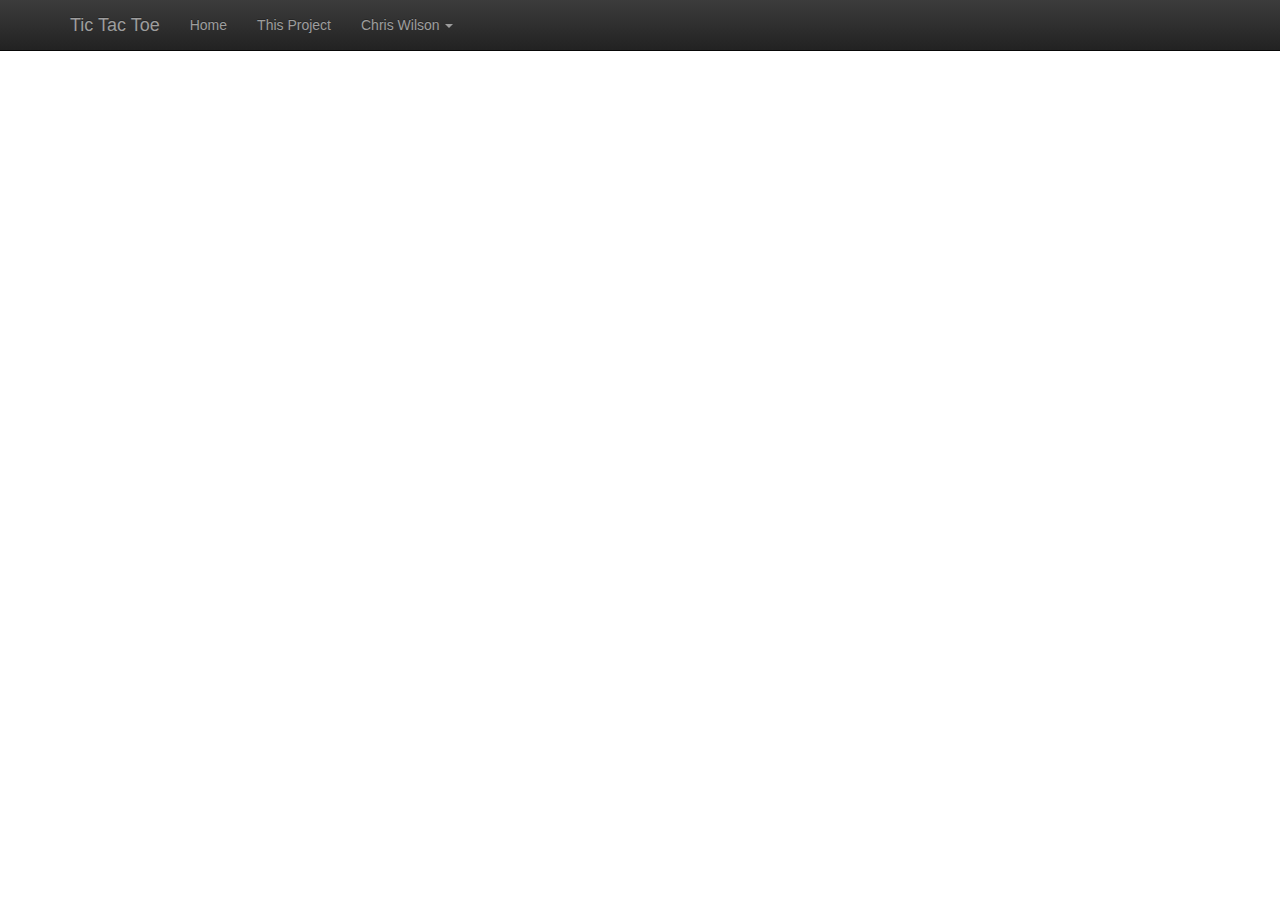
==== index.html @ fa2a4310 "Initial commit" ====
<!DOCTYPE html>
<html lang="en">
<head>
    <meta charset="utf-8">
    <meta http-equiv="X-UA-Compatible" content="IE=edge">
    <meta name="viewport" content="width=device-width, initial-scale=1">
    <!-- The above 3 meta tags *must* come first in the head; any other head content must come *after* these tags -->
    <meta name="description" content="Tic Tac Toe Game. Written for freeCodeCamp">
    <meta name="author" content="Chris Wilson">
    <link rel="icon" href="favicon.ico">

    <title>Tic Tac Toe</title>

    <!-- Bootstrap core CSS -->
    <link href="css/bootstrap.min.css" rel="stylesheet">
    <!-- Bootstrap theme -->
    <link href="css/bootstrap-theme.min.css" rel="stylesheet">
    <!-- IE10 viewport hack for Surface/desktop Windows 8 bug -->
    <link href="css/ie10-viewport-bug-workaround.css" rel="stylesheet">

    <!-- Custom styles for this template -->
    <link href="css/theme.css" rel="stylesheet">
    <!-- Custom styles for this document -->
    <link href="css/fcc_tic_tac_toe.css" rel="stylesheet">

    <!-- HTML5 shim and Respond.js for IE8 support of HTML5 elements and media queries -->
    <!--[if lt IE 9]>
    <script src="https://oss.maxcdn.com/html5shiv/3.7.2/html5shiv.min.js"></script>
    <script src="https://oss.maxcdn.com/respond/1.4.2/respond.min.js"></script>
    <![endif]-->
</head>

<body role="document">

<!-- Fixed navbar -->
<nav class="navbar navbar-inverse navbar-fixed-top">
    <div class="container">
        <div class="navbar-header">
            <button type="button" class="navbar-toggle collapsed" data-toggle="collapse" data-target="#navbar"
                    aria-expanded="false" aria-controls="navbar">
                <span class="sr-only">Toggle navigation</span>
                <span class="icon-bar"></span>
                <span class="icon-bar"></span>
                <span class="icon-bar"></span>
            </button>
            <a class="navbar-brand" href="#">Tic Tac Toe</a>
        </div>
        <div id="navbar" class="navbar-collapse collapse">
            <ul class="nav navbar-nav">
                <li><a href="https://blockbeard.github.io/">Home</a></li>
                <li><a data-toggle="modal" data-target="#projectModal">This Project</a></li>
                <li class="dropdown">
                    <a href="#" class="dropdown-toggle" data-toggle="dropdown" role="button" aria-haspopup="true"
                       aria-expanded="false">Chris Wilson <span class="caret"></span></a>
                    <ul class="dropdown-menu">
                        <li><a href="https://blockbeard.github.io/#about">About me</a></li>
                        <li><a href="https://blockbeard.github.io/#contact">Contact me</a></li>
                        <li><a href="https://github.com/blockbeard">My Github</a></li>
                        <li><a href="https://blockbeard.github.io/#portfolio">My code portfolio</a></li>
                    </ul>
                </li>
            </ul>
        </div><!--/.nav-collapse -->
    </div>
</nav>

<!-- project Modal -->
<div class="modal fade" id="projectModal" tabindex="-1" role="dialog" aria-labelledby="projectModalLabel">
    <div class="modal-dialog" role="document">
        <div class="modal-content">
            <div class="modal-header">
                <button type="button" class="close" data-dismiss="modal" aria-label="Close"><span
                        aria-hidden="true">&times;</span></button>
                <h4 class="modal-title" id="aboutModalLabel">Tic Tac Toe</h4>
            </div>
            <div class="modal-body">
                A tic tac toe (or noughts and crosses to us Brits) game written for my FCC course.
                <br>
                <a href="https://github.com/blockbeard/fcc_tic_tac_toe">Find this project on Github</a>
            </div>
            <div class="modal-footer">
                <button type="button" class="btn btn-default" data-dismiss="modal">Close</button>
            </div>
        </div>
    </div>
</div>
<!-- /project Modal -->
<div class="container theme-showcase" role="main">

    <!-- Main jumbotron for a primary marketing message or call to action -->
    <!--
    <div class="jumbotron">
      <h1>Theme example</h1>
      <p>This is a template showcasing the optional theme stylesheet included in Bootstrap. Use it as a starting point to create something more unique by building on or modifying it.</p>
    </div>
    -->

    <!-- Lots of buttons-->
    <!--
    <div class="page-header">
      <h1>Buttons</h1>
    </div>
    <p>
      <button type="button" class="btn btn-lg btn-default">Default</button>
      <button type="button" class="btn btn-lg btn-primary">Primary</button>
      <button type="button" class="btn btn-lg btn-success">Success</button>
      <button type="button" class="btn btn-lg btn-info">Info</button>
      <button type="button" class="btn btn-lg btn-warning">Warning</button>
      <button type="button" class="btn btn-lg btn-danger">Danger</button>
      <button type="button" class="btn btn-lg btn-link">Link</button>
    </p>
    <p>
      <button type="button" class="btn btn-default">Default</button>
      <button type="button" class="btn btn-primary">Primary</button>
      <button type="button" class="btn btn-success">Success</button>
      <button type="button" class="btn btn-info">Info</button>
      <button type="button" class="btn btn-warning">Warning</button>
      <button type="button" class="btn btn-danger">Danger</button>
      <button type="button" class="btn btn-link">Link</button>
    </p>
    <p>
      <button type="button" class="btn btn-sm btn-default">Default</button>
      <button type="button" class="btn btn-sm btn-primary">Primary</button>
      <button type="button" class="btn btn-sm btn-success">Success</button>
      <button type="button" class="btn btn-sm btn-info">Info</button>
      <button type="button" class="btn btn-sm btn-warning">Warning</button>
      <button type="button" class="btn btn-sm btn-danger">Danger</button>
      <button type="button" class="btn btn-sm btn-link">Link</button>
    </p>
    <p>
      <button type="button" class="btn btn-xs btn-default">Default</button>
      <button type="button" class="btn btn-xs btn-primary">Primary</button>
      <button type="button" class="btn btn-xs btn-success">Success</button>
      <button type="button" class="btn btn-xs btn-info">Info</button>
      <button type="button" class="btn btn-xs btn-warning">Warning</button>
      <button type="button" class="btn btn-xs btn-danger">Danger</button>
      <button type="button" class="btn btn-xs btn-link">Link</button>
    </p>
  -->


    <!-- Tables -->
    <!--
    <div class="page-header">
      <h1>Tables</h1>
    </div>
    <div class="row">
      <div class="col-md-6">
        <table class="table">
          <thead>
            <tr>
              <th>#</th>
              <th>First Name</th>
              <th>Last Name</th>
              <th>Username</th>
            </tr>
          </thead>
          <tbody>
            <tr>
              <td>1</td>
              <td>Mark</td>
              <td>Otto</td>
              <td>@mdo</td>
            </tr>
            <tr>
              <td>2</td>
              <td>Jacob</td>
              <td>Thornton</td>
              <td>@fat</td>
            </tr>
            <tr>
              <td>3</td>
              <td>Larry</td>
              <td>the Bird</td>
              <td>@twitter</td>
            </tr>
          </tbody>
        </table>
      </div>
      <div class="col-md-6">
        <table class="table table-striped">
          <thead>
            <tr>
              <th>#</th>
              <th>First Name</th>
              <th>Last Name</th>
              <th>Username</th>
            </tr>
          </thead>
          <tbody>
            <tr>
              <td>1</td>
              <td>Mark</td>
              <td>Otto</td>
              <td>@mdo</td>
            </tr>
            <tr>
              <td>2</td>
              <td>Jacob</td>
              <td>Thornton</td>
              <td>@fat</td>
            </tr>
            <tr>
              <td>3</td>
              <td>Larry</td>
              <td>the Bird</td>
              <td>@twitter</td>
            </tr>
          </tbody>
        </table>
      </div>
    </div>

    <div class="row">
      <div class="col-md-6">
        <table class="table table-bordered">
          <thead>
            <tr>
              <th>#</th>
              <th>First Name</th>
              <th>Last Name</th>
              <th>Username</th>
            </tr>
          </thead>
          <tbody>
            <tr>
              <td rowspan="2">1</td>
              <td>Mark</td>
              <td>Otto</td>
              <td>@mdo</td>
            </tr>
            <tr>
              <td>Mark</td>
              <td>Otto</td>
              <td>@TwBootstrap</td>
            </tr>
            <tr>
              <td>2</td>
              <td>Jacob</td>
              <td>Thornton</td>
              <td>@fat</td>
            </tr>
            <tr>
              <td>3</td>
              <td colspan="2">Larry the Bird</td>
              <td>@twitter</td>
            </tr>
          </tbody>
        </table>
      </div>
      <div class="col-md-6">
        <table class="table table-condensed">
          <thead>
            <tr>
              <th>#</th>
              <th>First Name</th>
              <th>Last Name</th>
              <th>Username</th>
            </tr>
          </thead>
          <tbody>
            <tr>
              <td>1</td>
              <td>Mark</td>
              <td>Otto</td>
              <td>@mdo</td>
            </tr>
            <tr>
              <td>2</td>
              <td>Jacob</td>
              <td>Thornton</td>
              <td>@fat</td>
            </tr>
            <tr>
              <td>3</td>
              <td colspan="2">Larry the Bird</td>
              <td>@twitter</td>
            </tr>
          </tbody>
        </table>
      </div>
    </div>
    -->

    <!--Thumbnails-->
    <!--
    <div class="page-header">
      <h1>Thumbnails</h1>
    </div>
    <img data-src="holder.js/200x200" class="img-thumbnail" alt="A generic square placeholder image with a white border around it, making it resemble a photograph taken with an old instant camera">
    -->

    <!--Labels-->
    <!--
    <div class="page-header">
      <h1>Labels</h1>
    </div>
    <h1>
      <span class="label label-default">Default</span>
      <span class="label label-primary">Primary</span>
      <span class="label label-success">Success</span>
      <span class="label label-info">Info</span>
      <span class="label label-warning">Warning</span>
      <span class="label label-danger">Danger</span>
    </h1>
    <h2>
      <span class="label label-default">Default</span>
      <span class="label label-primary">Primary</span>
      <span class="label label-success">Success</span>
      <span class="label label-info">Info</span>
      <span class="label label-warning">Warning</span>
      <span class="label label-danger">Danger</span>
    </h2>
    <h3>
      <span class="label label-default">Default</span>
      <span class="label label-primary">Primary</span>
      <span class="label label-success">Success</span>
      <span class="label label-info">Info</span>
      <span class="label label-warning">Warning</span>
      <span class="label label-danger">Danger</span>
    </h3>
    <h4>
      <span class="label label-default">Default</span>
      <span class="label label-primary">Primary</span>
      <span class="label label-success">Success</span>
      <span class="label label-info">Info</span>
      <span class="label label-warning">Warning</span>
      <span class="label label-danger">Danger</span>
    </h4>
    <h5>
      <span class="label label-default">Default</span>
      <span class="label label-primary">Primary</span>
      <span class="label label-success">Success</span>
      <span class="label label-info">Info</span>
      <span class="label label-warning">Warning</span>
      <span class="label label-danger">Danger</span>
    </h5>
    <h6>
      <span class="label label-default">Default</span>
      <span class="label label-primary">Primary</span>
      <span class="label label-success">Success</span>
      <span class="label label-info">Info</span>
      <span class="label label-warning">Warning</span>
      <span class="label label-danger">Danger</span>
    </h6>
    <p>
      <span class="label label-default">Default</span>
      <span class="label label-primary">Primary</span>
      <span class="label label-success">Success</span>
      <span class="label label-info">Info</span>
      <span class="label label-warning">Warning</span>
      <span class="label label-danger">Danger</span>
    </p>
  -->
    <!-- Badges-->
    <!--

    <div class="page-header">
      <h1>Badges</h1>
    </div>
    <p>
      <a href="#">Inbox <span class="badge">42</span></a>
    </p>
    <ul class="nav nav-pills" role="tablist">
      <li role="presentation" class="active"><a href="#">Home <span class="badge">42</span></a></li>
      <li role="presentation"><a href="#">Profile</a></li>
      <li role="presentation"><a href="#">Messages <span class="badge">3</span></a></li>
    </ul>
    -->
    <!-- Dropdown menus-->
    <!--


    <div class="page-header">
      <h1>Dropdown menus</h1>
    </div>
    <div class="dropdown theme-dropdown clearfix">
      <a id="dropdownMenu1" href="#" class="sr-only dropdown-toggle" data-toggle="dropdown" role="button" aria-haspopup="true" aria-expanded="false">Dropdown <span class="caret"></span></a>
      <ul class="dropdown-menu" aria-labelledby="dropdownMenu1">
        <li class="active"><a href="#">Action</a></li>
        <li><a href="#">Another action</a></li>
        <li><a href="#">Something else here</a></li>
        <li role="separator" class="divider"></li>
        <li><a href="#">Separated link</a></li>
      </ul>
    </div>

-->


    <!-- Navs-->
    <!--
    <div class="page-header">
      <h1>Navs</h1>
    </div>
    <ul class="nav nav-tabs" role="tablist">
      <li role="presentation" class="active"><a href="#">Home</a></li>
      <li role="presentation"><a href="#">Profile</a></li>
      <li role="presentation"><a href="#">Messages</a></li>
    </ul>
    <ul class="nav nav-pills" role="tablist">
      <li role="presentation" class="active"><a href="#">Home</a></li>
      <li role="presentation"><a href="#">Profile</a></li>
      <li role="presentation"><a href="#">Messages</a></li>
    </ul>

-->
    <!-- Navbars (check comment markers, had to put in extras-->
    <!--
      <div class="page-header">
        <h1>Navbars</h1>
      </div>

      <nav class="navbar navbar-default">
        <div class="container">
          <div class="navbar-header">
            <button type="button" class="navbar-toggle collapsed" data-toggle="collapse" data-target=".navbar-collapse">
              <span class="sr-only">Toggle navigation</span>
              <span class="icon-bar"></span>
              <span class="icon-bar"></span>
              <span class="icon-bar"></span>
            </button>
            <a class="navbar-brand" href="#">Project name</a>
          </div>
          <div class="navbar-collapse collapse">
            <ul class="nav navbar-nav">
              <li class="active"><a href="#">Home</a></li>
              <li><a href="#about">About</a></li>
              <li><a href="#contact">Contact</a></li>
              <li class="dropdown">
                <a href="#" class="dropdown-toggle" data-toggle="dropdown" role="button" aria-haspopup="true" aria-expanded="false">Dropdown <span class="caret"></span></a>
                <ul class="dropdown-menu">
                  <li><a href="#">Action</a></li>
                  <li><a href="#">Another action</a></li>
                  <li><a href="#">Something else here</a></li>
                  <li role="separator" class="divider"></li>
                  <li class="dropdown-header">Nav header</li>
                  <li><a href="#">Separated link</a></li>
                  <li><a href="#">One more separated link</a></li>
                </ul>
              </li>
            </ul>
          </div><!--/.nav-collapse -->
    <!--
    </div>
  </nav>

  <nav class="navbar navbar-inverse">
    <div class="container">
      <div class="navbar-header">
        <button type="button" class="navbar-toggle collapsed" data-toggle="collapse" data-target=".navbar-collapse">
          <span class="sr-only">Toggle navigation</span>
          <span class="icon-bar"></span>
          <span class="icon-bar"></span>
          <span class="icon-bar"></span>
        </button>
        <a class="navbar-brand" href="#">Project name</a>
      </div>
      <div class="navbar-collapse collapse">
        <ul class="nav navbar-nav">
          <li class="active"><a href="#">Home</a></li>
          <li><a href="#about">About</a></li>
          <li><a href="#contact">Contact</a></li>
          <li class="dropdown">
            <a href="#" class="dropdown-toggle" data-toggle="dropdown" role="button" aria-haspopup="true" aria-expanded="false">Dropdown <span class="caret"></span></a>
            <ul class="dropdown-menu">
              <li><a href="#">Action</a></li>
              <li><a href="#">Another action</a></li>
              <li><a href="#">Something else here</a></li>
              <li role="separator" class="divider"></li>
              <li class="dropdown-header">Nav header</li>
              <li><a href="#">Separated link</a></li>
              <li><a href="#">One more separated link</a></li>
            </ul>
          </li>
        </ul>
      </div><!--/.nav-collapse -->
    <!--
    </div>
  </nav>

-->
    <!-- Alerts-->
    <!--
    <div class="page-header">
      <h1>Alerts</h1>
    </div>
    <div class="alert alert-success" role="alert">
      <strong>Well done!</strong> You successfully read this important alert message.
    </div>
    <div class="alert alert-info" role="alert">
      <strong>Heads up!</strong> This alert needs your attention, but it's not super important.
    </div>
    <div class="alert alert-warning" role="alert">
      <strong>Warning!</strong> Best check yo self, you're not looking too good.
    </div>
    <div class="alert alert-danger" role="alert">
      <strong>Oh snap!</strong> Change a few things up and try submitting again.
    </div>
-->
    <!-- Progress Bars-->
    <!--

  <div class="page-header">
    <h1>Progress bars</h1>
  </div>
  <div class="progress">
    <div class="progress-bar" role="progressbar" aria-valuenow="60" aria-valuemin="0" aria-valuemax="100" style="width: 60%;"><span class="sr-only">60% Complete</span></div>
  </div>
  <div class="progress">
    <div class="progress-bar progress-bar-success" role="progressbar" aria-valuenow="40" aria-valuemin="0" aria-valuemax="100" style="width: 40%"><span class="sr-only">40% Complete (success)</span></div>
  </div>
  <div class="progress">
    <div class="progress-bar progress-bar-info" role="progressbar" aria-valuenow="20" aria-valuemin="0" aria-valuemax="100" style="width: 20%"><span class="sr-only">20% Complete</span></div>
  </div>
  <div class="progress">
    <div class="progress-bar progress-bar-warning" role="progressbar" aria-valuenow="60" aria-valuemin="0" aria-valuemax="100" style="width: 60%"><span class="sr-only">60% Complete (warning)</span></div>
  </div>
  <div class="progress">
    <div class="progress-bar progress-bar-danger" role="progressbar" aria-valuenow="80" aria-valuemin="0" aria-valuemax="100" style="width: 80%"><span class="sr-only">80% Complete (danger)</span></div>
  </div>
  <div class="progress">
    <div class="progress-bar progress-bar-striped" role="progressbar" aria-valuenow="60" aria-valuemin="0" aria-valuemax="100" style="width: 60%"><span class="sr-only">60% Complete</span></div>
  </div>
  <div class="progress">
    <div class="progress-bar progress-bar-success" style="width: 35%"><span class="sr-only">35% Complete (success)</span></div>
    <div class="progress-bar progress-bar-warning" style="width: 20%"><span class="sr-only">20% Complete (warning)</span></div>
    <div class="progress-bar progress-bar-danger" style="width: 10%"><span class='sr-only'>10% Complete (danger)</span></div>
  </div>

-->
    <!-- List Groups (check extra comment markers)-->
    <!--
    <div class="page-header">
      <h1>List groups</h1>
    </div>
    <div class="row">
      <div class="col-sm-4">
        <ul class="list-group">
          <li class="list-group-item">Cras justo odio</li>
          <li class="list-group-item">Dapibus ac facilisis in</li>
          <li class="list-group-item">Morbi leo risus</li>
          <li class="list-group-item">Porta ac consectetur ac</li>
          <li class="list-group-item">Vestibulum at eros</li>
        </ul>
      </div><!-- /.col-sm-4 -->
    <!--
    <div class="col-sm-4">
      <div class="list-group">
        <a href="#" class="list-group-item active">
          Cras justo odio
        </a>
        <a href="#" class="list-group-item">Dapibus ac facilisis in</a>
        <a href="#" class="list-group-item">Morbi leo risus</a>
        <a href="#" class="list-group-item">Porta ac consectetur ac</a>
        <a href="#" class="list-group-item">Vestibulum at eros</a>
      </div>
    </div><!-- /.col-sm-4 -->
    <!--
    <div class="col-sm-4">
      <div class="list-group">
        <a href="#" class="list-group-item active">
          <h4 class="list-group-item-heading">List group item heading</h4>
          <p class="list-group-item-text">Donec id elit non mi porta gravida at eget metus. Maecenas sed diam eget risus varius blandit.</p>
        </a>
        <a href="#" class="list-group-item">
          <h4 class="list-group-item-heading">List group item heading</h4>
          <p class="list-group-item-text">Donec id elit non mi porta gravida at eget metus. Maecenas sed diam eget risus varius blandit.</p>
        </a>
        <a href="#" class="list-group-item">
          <h4 class="list-group-item-heading">List group item heading</h4>
          <p class="list-group-item-text">Donec id elit non mi porta gravida at eget metus. Maecenas sed diam eget risus varius blandit.</p>
        </a>
      </div>
    </div><!-- /.col-sm-4 -->
    <!--
  </div>

-->
    <!-- Panels (check extra comment markers-->
    <!--
    <div class="page-header">
      <h1>Panels</h1>
    </div>
    <div class="row">
      <div class="col-sm-4">
        <div class="panel panel-default">
          <div class="panel-heading">
            <h3 class="panel-title">Panel title</h3>
          </div>
          <div class="panel-body">
            Panel content
          </div>
        </div>
        <div class="panel panel-primary">
          <div class="panel-heading">
            <h3 class="panel-title">Panel title</h3>
          </div>
          <div class="panel-body">
            Panel content
          </div>
        </div>
      </div><!-- /.col-sm-4 -->
    <!--
    <div class="col-sm-4">
      <div class="panel panel-success">
        <div class="panel-heading">
          <h3 class="panel-title">Panel title</h3>
        </div>
        <div class="panel-body">
          Panel content
        </div>
      </div>
      <div class="panel panel-info">
        <div class="panel-heading">
          <h3 class="panel-title">Panel title</h3>
        </div>
        <div class="panel-body">
          Panel content
        </div>
      </div>
    </div><!-- /.col-sm-4 -->
    <!--
    <div class="col-sm-4">
      <div class="panel panel-warning">
        <div class="panel-heading">
          <h3 class="panel-title">Panel title</h3>
        </div>
        <div class="panel-body">
          Panel content
        </div>
      </div>
      <div class="panel panel-danger">
        <div class="panel-heading">
          <h3 class="panel-title">Panel title</h3>
        </div>
        <div class="panel-body">
          Panel content
        </div>
      </div>
    </div><!-- /.col-sm-4 -->
    <!--
  </div>
-->
    <!-- Wells-->
    <!--

    <div class="page-header">
      <h1>Wells</h1>
    </div>
    <div class="well">
      <p>Lorem ipsum dolor sit amet, consectetur adipiscing elit. Maecenas sed diam eget risus varius blandit sit amet non magna. Lorem ipsum dolor sit amet, consectetur adipiscing elit. Praesent commodo cursus magna, vel scelerisque nisl consectetur et. Cras mattis consectetur purus sit amet fermentum. Duis mollis, est non commodo luctus, nisi erat porttitor ligula, eget lacinia odio sem nec elit. Aenean lacinia bibendum nulla sed consectetur.</p>
    </div>
-->
    <!-- Carousel-->
    <!--

    <div class="page-header">
      <h1>Carousel</h1>
    </div>
    <div id="carousel-example-generic" class="carousel slide" data-ride="carousel">
      <ol class="carousel-indicators">
        <li data-target="#carousel-example-generic" data-slide-to="0" class="active"></li>
        <li data-target="#carousel-example-generic" data-slide-to="1"></li>
        <li data-target="#carousel-example-generic" data-slide-to="2"></li>
      </ol>
      <div class="carousel-inner" role="listbox">
        <div class="item active">
          <img data-src="holder.js/1140x500/auto/#777:#555/text:First slide" alt="First slide">
        </div>
        <div class="item">
          <img data-src="holder.js/1140x500/auto/#666:#444/text:Second slide" alt="Second slide">
        </div>
        <div class="item">
          <img data-src="holder.js/1140x500/auto/#555:#333/text:Third slide" alt="Third slide">
        </div>
      </div>
      <a class="left carousel-control" href="#carousel-example-generic" role="button" data-slide="prev">
        <span class="glyphicon glyphicon-chevron-left" aria-hidden="true"></span>
        <span class="sr-only">Previous</span>
      </a>
      <a class="right carousel-control" href="#carousel-example-generic" role="button" data-slide="next">
        <span class="glyphicon glyphicon-chevron-right" aria-hidden="true"></span>
        <span class="sr-only">Next</span>
      </a>
    </div>

-->
</div> <!-- /container -->

<!-- JavaScript necessary for this document -->
<script src="js/fcc_tic_tac_toe.js"></script>
<!-- Bootstrap core JavaScript
================================================== -->
<!-- Placed at the end of the document so the pages load faster -->
<script src="https://ajax.googleapis.com/ajax/libs/jquery/1.11.3/jquery.min.js"></script>
<script>window.jQuery || document.write('<script src="../../assets/js/vendor/jquery.min.js"><\/script>')</script>
<script src="js/bootstrap.min.js"></script>
<script src="js/docs.min.js"></script>
<!-- IE10 viewport hack for Surface/desktop Windows 8 bug -->
<script src="js/ie10-viewport-bug-workaround.js"></script>
</body>
</html>
---- css/ie10-viewport-bug-workaround.css ----
/*!
 * IE10 viewport hack for Surface/desktop Windows 8 bug
 * Copyright 2014-2015 Twitter, Inc.
 * Licensed under MIT (https://github.com/twbs/bootstrap/blob/master/LICENSE)
 */

/*
 * See the Getting Started docs for more information:
 * http://getbootstrap.com/getting-started/#support-ie10-width
 */
@-webkit-viewport { width: device-width; }
@-moz-viewport    { width: device-width; }
@-ms-viewport     { width: device-width; }
@-o-viewport      { width: device-width; }
@viewport         { width: device-width; }
---- css/theme.css ----
body {
  padding-top: 70px;
  padding-bottom: 30px;
}

.theme-dropdown .dropdown-menu {
  position: static;
  display: block;
  margin-bottom: 20px;
}

.theme-showcase > p > .btn {
  margin: 5px 0;
}

.theme-showcase .navbar .container {
  width: auto;
}
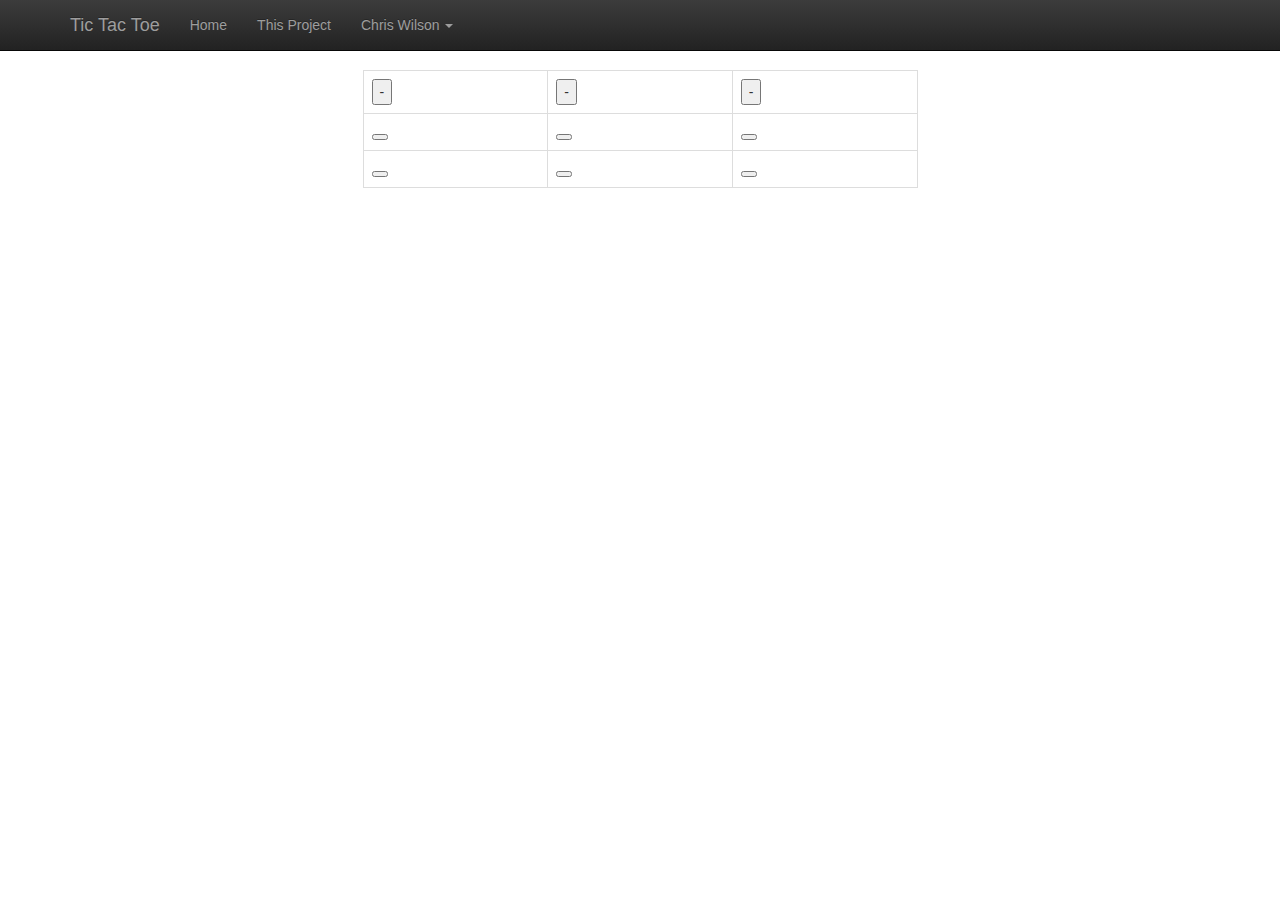
==== commit 13048a9b: "Started filling in some functions and the basic html" ====
--- a/index.html
+++ b/index.html
@@ -86,6 +86,23 @@
 </div>
 <!-- /project Modal -->
 <div class="container theme-showcase" role="main">
+
+    <div class="modal fade" tabindex="-1" role="dialog">
+        <div class="modal-dialog">
+            <div class="modal-content">
+                <div class="modal-header">
+                    <h4 class="modal-title">Tic Tac Toe</h4>
+                </div>
+                <div class="modal-body">
+                    <p>Choose your weapon&hellip;</p>
+                </div>
+                <div class="modal-footer">
+                    <button type="button" class="btn btn-default" data-dismiss="modal">X</button>
+                    <button type="button" class="btn btn-primary" data-dismiss="modal">O</button>
+                </div>
+            </div><!-- /.modal-content -->
+        </div><!-- /.modal-dialog -->
+    </div><!-- /.modal -->
 
     <!-- Main jumbotron for a primary marketing message or call to action -->
     <!--
@@ -140,147 +157,33 @@
 
 
     <!-- Tables -->
-    <!--
-    <div class="page-header">
-      <h1>Tables</h1>
-    </div>
+
+
     <div class="row">
-      <div class="col-md-6">
-        <table class="table">
-          <thead>
-            <tr>
-              <th>#</th>
-              <th>First Name</th>
-              <th>Last Name</th>
-              <th>Username</th>
-            </tr>
-          </thead>
+      <div class="col-md-6 col-md-offset-3">
+        <table class="table table-bordered">
           <tbody>
             <tr>
-              <td>1</td>
-              <td>Mark</td>
-              <td>Otto</td>
-              <td>@mdo</td>
+              <td><button id = "square 0" onclick="humanInput(0)"> - </button></td>
+                <td><button id = "square 1" onclick="humanInput(1)"> - </button></td>
+                <td><button id = "square 2" onclick="humanInput(2)"> - </button></td>
             </tr>
             <tr>
-              <td>2</td>
-              <td>Jacob</td>
-              <td>Thornton</td>
-              <td>@fat</td>
+                <td><button  id = "square 3" onclick="humanInput(3)"> </button></td>
+                <td><button  id = "square 4" onclick="humanInput(4)"> </button></td>
+                <td><button  id = "square 5" onclick="humanInput(5)"> </button></td>
             </tr>
             <tr>
-              <td>3</td>
-              <td>Larry</td>
-              <td>the Bird</td>
-              <td>@twitter</td>
+                <td><button  id = "square 6" onclick="humanInput(6)"> </button></td>
+                <td><button  id = "square 7" onclick="humanInput(7)"> </button></td>
+                <td><button  id = "square 8" onclick="humanInput(8)"> </button></td>
             </tr>
+
           </tbody>
         </table>
       </div>
-      <div class="col-md-6">
-        <table class="table table-striped">
-          <thead>
-            <tr>
-              <th>#</th>
-              <th>First Name</th>
-              <th>Last Name</th>
-              <th>Username</th>
-            </tr>
-          </thead>
-          <tbody>
-            <tr>
-              <td>1</td>
-              <td>Mark</td>
-              <td>Otto</td>
-              <td>@mdo</td>
-            </tr>
-            <tr>
-              <td>2</td>
-              <td>Jacob</td>
-              <td>Thornton</td>
-              <td>@fat</td>
-            </tr>
-            <tr>
-              <td>3</td>
-              <td>Larry</td>
-              <td>the Bird</td>
-              <td>@twitter</td>
-            </tr>
-          </tbody>
-        </table>
-      </div>
-    </div>
-
-    <div class="row">
-      <div class="col-md-6">
-        <table class="table table-bordered">
-          <thead>
-            <tr>
-              <th>#</th>
-              <th>First Name</th>
-              <th>Last Name</th>
-              <th>Username</th>
-            </tr>
-          </thead>
-          <tbody>
-            <tr>
-              <td rowspan="2">1</td>
-              <td>Mark</td>
-              <td>Otto</td>
-              <td>@mdo</td>
-            </tr>
-            <tr>
-              <td>Mark</td>
-              <td>Otto</td>
-              <td>@TwBootstrap</td>
-            </tr>
-            <tr>
-              <td>2</td>
-              <td>Jacob</td>
-              <td>Thornton</td>
-              <td>@fat</td>
-            </tr>
-            <tr>
-              <td>3</td>
-              <td colspan="2">Larry the Bird</td>
-              <td>@twitter</td>
-            </tr>
-          </tbody>
-        </table>
-      </div>
-      <div class="col-md-6">
-        <table class="table table-condensed">
-          <thead>
-            <tr>
-              <th>#</th>
-              <th>First Name</th>
-              <th>Last Name</th>
-              <th>Username</th>
-            </tr>
-          </thead>
-          <tbody>
-            <tr>
-              <td>1</td>
-              <td>Mark</td>
-              <td>Otto</td>
-              <td>@mdo</td>
-            </tr>
-            <tr>
-              <td>2</td>
-              <td>Jacob</td>
-              <td>Thornton</td>
-              <td>@fat</td>
-            </tr>
-            <tr>
-              <td>3</td>
-              <td colspan="2">Larry the Bird</td>
-              <td>@twitter</td>
-            </tr>
-          </tbody>
-        </table>
-      </div>
-    </div>
-    -->
+</div>
+
 
     <!--Thumbnails-->
     <!--
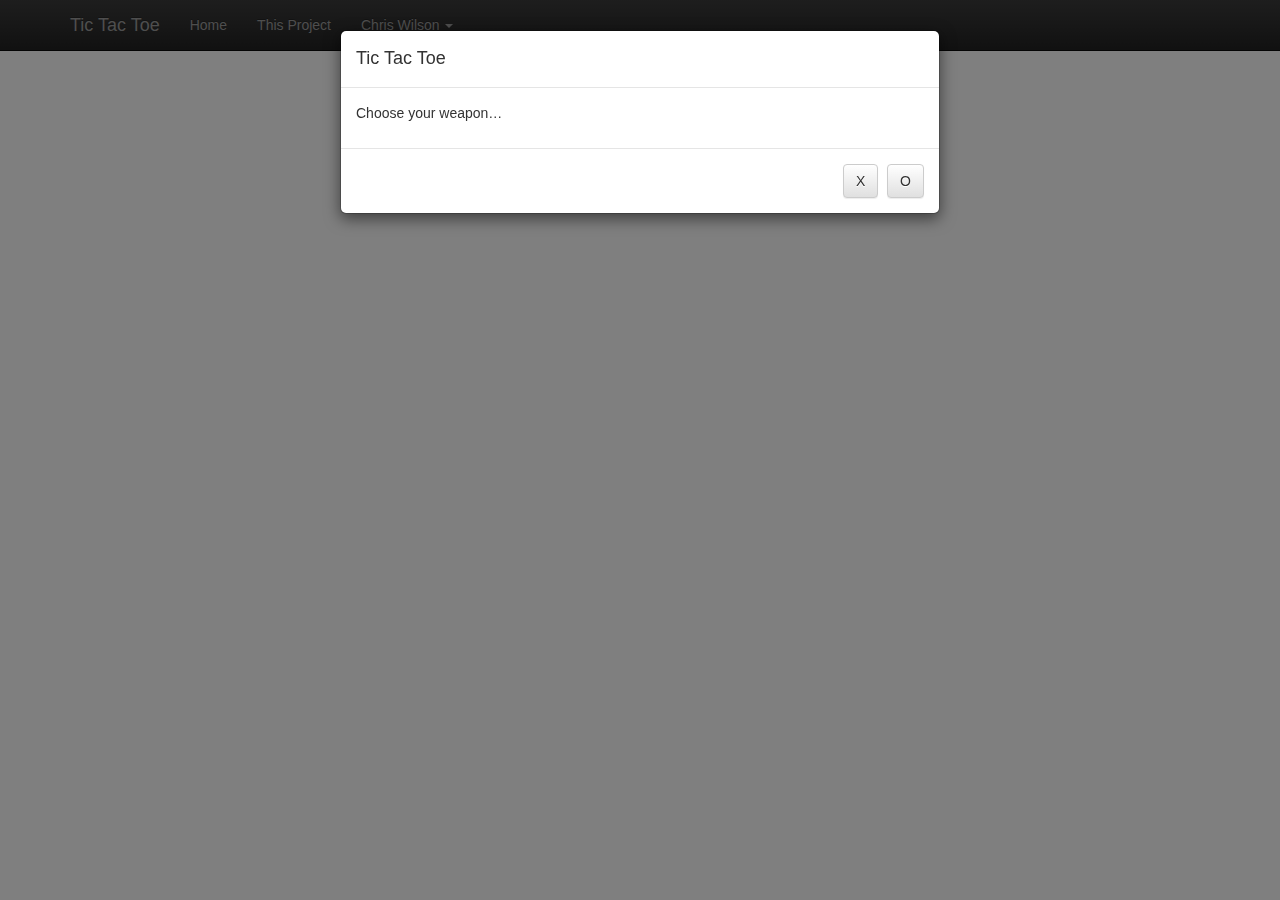
==== commit f2a1c546: "made a modal for selecting X or O, but it prints "undefined" to the buttons" ====
--- a/index.html
+++ b/index.html
@@ -30,7 +30,7 @@
     <![endif]-->
 </head>
 
-<body role="document">
+<body role="document" onload="$('#choiceModal').modal()">
 
 <!-- Fixed navbar -->
 <nav class="navbar navbar-inverse navbar-fixed-top">
@@ -85,24 +85,27 @@
     </div>
 </div>
 <!-- /project Modal -->
+<!-- choice modal -->
+<div class="modal fade" id="choiceModal" tabindex="-1" role="dialog" aria-labelledby="choiceModal" aria-hidden="true">
+    <div class="modal-dialog">
+        <div class="modal-content">
+            <div class="modal-header">
+                <h4 class="modal-title">Tic Tac Toe</h4>
+            </div>
+            <div class="modal-body">
+                <p>Choose your weapon&hellip;</p>
+            </div>
+            <div class="modal-footer">
+                <button type="button" class="btn btn-default" data-dismiss="modal" onclick="chooseYourWeapon(X)">X</button>
+                <button type="button" class="btn btn-default" data-dismiss="modal" onclick="chooseYourWeapon(O)">O</button>
+            </div>
+        </div><!-- /.modal-content -->
+    </div><!-- /.modal-dialog -->
+</div><!-- /.modal -->
+
+
 <div class="container theme-showcase" role="main">
 
-    <div class="modal fade" tabindex="-1" role="dialog">
-        <div class="modal-dialog">
-            <div class="modal-content">
-                <div class="modal-header">
-                    <h4 class="modal-title">Tic Tac Toe</h4>
-                </div>
-                <div class="modal-body">
-                    <p>Choose your weapon&hellip;</p>
-                </div>
-                <div class="modal-footer">
-                    <button type="button" class="btn btn-default" data-dismiss="modal">X</button>
-                    <button type="button" class="btn btn-primary" data-dismiss="modal">O</button>
-                </div>
-            </div><!-- /.modal-content -->
-        </div><!-- /.modal-dialog -->
-    </div><!-- /.modal -->
 
     <!-- Main jumbotron for a primary marketing message or call to action -->
     <!--
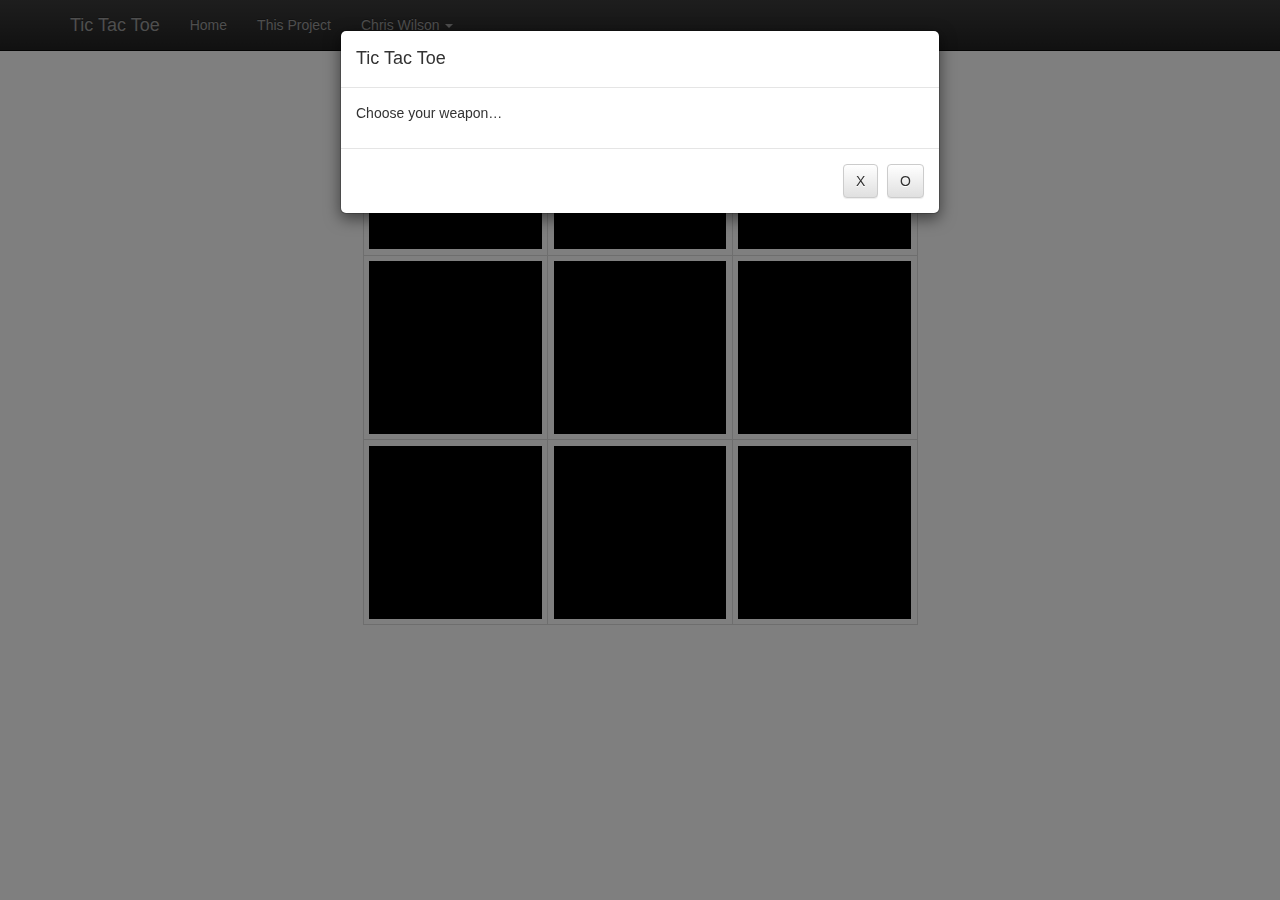
==== commit 7e1d8ad3: "Prettied up. Finished for now, I may revisit the algorithm later." ====
--- a/index.html
+++ b/index.html
@@ -96,8 +96,24 @@
                 <p>Choose your weapon&hellip;</p>
             </div>
             <div class="modal-footer">
-                <button type="button" class="btn btn-default" data-dismiss="modal" onclick="chooseYourWeapon(X)">X</button>
-                <button type="button" class="btn btn-default" data-dismiss="modal" onclick="chooseYourWeapon(O)">O</button>
+                <button onclick="chooseYourWeapon('X')" type="button" class="btn btn-default" data-dismiss="modal">X</button>
+                <button onclick="chooseYourWeapon('O')" type="button" class="btn btn-default" data-dismiss="modal" >O</button>
+            </div>
+        </div><!-- /.modal-content -->
+    </div><!-- /.modal-dialog -->
+</div><!-- /.modal -->
+
+<div class="modal fade" id="drawModal" tabindex="-1" role="dialog" aria-labelledby="drawModal" aria-hidden="true">
+    <div class="modal-dialog">
+        <div class="modal-content">
+            <div class="modal-header">
+                <h4 class="modal-title">Tic Tac Toe</h4>
+            </div>
+            <div class="modal-body">
+                <p>The only winning move is not to play</p>
+            </div>
+            <div class="modal-footer">
+                Why not have a nice game of chess instead?
             </div>
         </div><!-- /.modal-content -->
     </div><!-- /.modal-dialog -->
@@ -167,19 +183,19 @@
         <table class="table table-bordered">
           <tbody>
             <tr>
-              <td><button id = "square 0" onclick="humanInput(0)"> - </button></td>
-                <td><button id = "square 1" onclick="humanInput(1)"> - </button></td>
-                <td><button id = "square 2" onclick="humanInput(2)"> - </button></td>
+                <td><div  id = "square 0" onclick="humanInput(0)" class="content"></div></td>
+                <td><div  id = "square 1" onclick="humanInput(1)" class="content"></div></td>
+                <td><div  id = "square 2" onclick="humanInput(2)" class="content"></div></td>
             </tr>
             <tr>
-                <td><button  id = "square 3" onclick="humanInput(3)"> </button></td>
-                <td><button  id = "square 4" onclick="humanInput(4)"> </button></td>
-                <td><button  id = "square 5" onclick="humanInput(5)"> </button></td>
+                <td><div  id = "square 3" onclick="humanInput(3)" class="content"></div></td>
+                <td><div  id = "square 4" onclick="humanInput(4)" class="content"></div></td>
+                <td><div  id = "square 5" onclick="humanInput(5)" class="content"></div></td>
             </tr>
             <tr>
-                <td><button  id = "square 6" onclick="humanInput(6)"> </button></td>
-                <td><button  id = "square 7" onclick="humanInput(7)"> </button></td>
-                <td><button  id = "square 8" onclick="humanInput(8)"> </button></td>
+                <td><div  id = "square 6" onclick="humanInput(6)" class="content"></div></td>
+                <td><div  id = "square 7" onclick="humanInput(7)" class="content"></div></td>
+                <td><div  id = "square 8" onclick="humanInput(8)" class="content"></div></td>
             </tr>
 
           </tbody>
--- a/css/fcc_tic_tac_toe.css
+++ b/css/fcc_tic_tac_toe.css
@@ -0,0 +1,25 @@
+table {
+    width: 90%;
+    border: none;
+}
+td {
+    width: 33.33%;
+    position: relative;
+    border: none;
+}
+td:after {
+    content: '';
+    display: block;
+    margin-top: 100%;
+    border: none;
+}
+td .content {
+    position: absolute;
+    top: 0;
+    bottom: 0;
+    left: 0;
+    right: 0;
+    background: black;
+    border: none;
+    margin: 3%;
+}